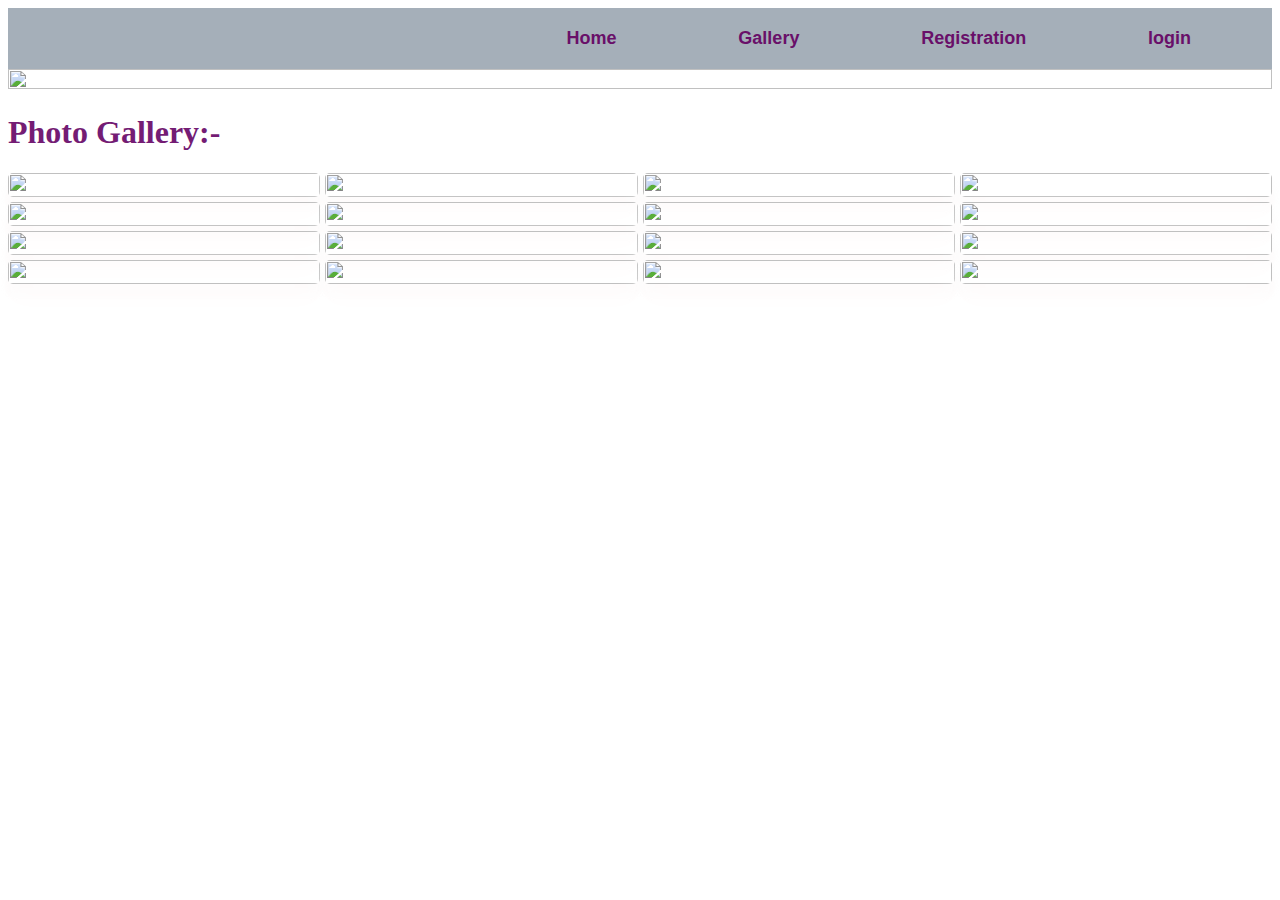
==== gallery.html @ 4e5fc7f0 "apna_bank and registration_form and login_form" ====
<!DOCTYPE html>
<html lang="en">

<head>
    <meta charset="UTF-8">
    <meta name="viewport" content="width=device-width, initial-scale=1.0">
    <title>Document</title>
    <link rel="stylesheet" href="style.css">
    <style>
        .main {
            width: 100%;
            display: grid;
            grid-template-columns: repeat(4, 1fr);
            gap: 5px;
        }
        .img_div {
 width: 100%;
 height: 100%;
        }
        .img_div img{
            width: 100%;
            height: 100%;
        }
        .main div {
            /* border: 1px solid black; */
            border-radius: 5px;
            overflow: hidden;
            box-shadow: rgb(255, 252, 252) 0px 14px 28px, rgba(241, 237, 237, 0.22) 0px 10px 10px;

        }

        .main div img {
            width: 100%;
            height: 100%;
            transition: all ease-in-out 1s;
        }

        .main div img:hover {
            transform: scale(1.1);
            cursor: pointer;
        }
    </style>
</head>

<body>
    <div class="main_container">
        <nav>
            <div class="logo">
                <img src="https://www.pngitem.com/pimgs/m/531-5313435_bank-png-free-download-vector-bank-logo-png.png" alt="">
            </div>
        <div class="link_div">
            <a href="./index.html">Home</a>
            <a href="./gallery.html">Gallery</a>
            <a href="./registration.html">Registration</a>
            <a href="./login.html">login</a>
        </div>
        <div class="menu_div">
            <span>&#9776;</span>
        </div>
        </nav>
        <div class="img_div">
            <img src="https://pngimagesfree.com/wp-content/uploads/bank-of-india-logo@.jpg" alt="">
        </div>
        <h1>Photo Gallery:-</h1>
        <div class="main">
            <div class="img">
                <img src="https://media.gettyimages.com/id/1298816514/photo/sales-executive-stock-photo.jpg?s=612x612&w=0&k=20&c=IuuiNq9p16-3Dt43iV37v4HKsF12gfI2M8KLrOQQPuA="
                    alt="">
            </div>
            <div class="img">
                <img src="https://media.gettyimages.com/id/1282562204/photo/woman-at-home-sofa-sitting-stock-photo.jpg?s=612x612&w=0&k=20&c=6HPbF013YxS-grH0FsCxFBBNTeidpejCqnmCHIO5YZ4="
                    alt="">
            </div>
            <div class="img">
                <img src="https://media.gettyimages.com/id/1146830235/photo/financial-advisor-with-indian-family.jpg?s=612x612&w=0&k=20&c=o7XSgaO3xPJnU5x_nSHnGm5Su-zMBhaD8snpZLXQSIc="
                    alt="">
            </div>
            <div class="img">
                <img src="https://media.gettyimages.com/id/1146828518/photo/financial-advisor-shaking-hands-with-customer.jpg?s=612x612&w=0&k=20&c=qnXQlbFg0CeLL-RZTyeackJBuFO31fuqo17fcmnWytQ="
                    alt="">
            </div>
            <div class="img">
                <img src="https://media.gettyimages.com/id/955175126/photo/indian-rupee-banknotes-are-counted-in-india.jpg?s=612x612&w=0&k=20&c=9oM-S51gY9WVNgdegb0ZNVBKVLLhKEglXtcf1NetFRg="
                    alt="">
            </div>
            <div class="img">
                <img src="https://media.gettyimages.com/id/1134396219/photo/young-woman-talking-to-loan-officer.jpg?s=612x612&w=0&k=20&c=k_jL6xBOR2HMVgXYmD1O1Rfqe749GE7_tMYJnLNoCLU="
                    alt="">
            </div>
            <div class="img">
                <img src="https://media.gettyimages.com/id/1146830205/photo/financial-advisor-with-indian-family.jpg?s=612x612&w=0&k=20&c=m_RpK4DXtAJaEwXjNfVNI5_v_RBVR4Yn2U_gZSUyKlY="
                    alt="">
            </div>
            <div class="img">
                <img src="https://media.gettyimages.com/id/1070160548/photo/financial-planning.jpg?s=612x612&w=0&k=20&c=GXM9UnMIIB417kbDEp5RwmfaS2HgHyDIB9768kWUh5c="
                    alt="">
            </div>

            <div class="img">
                <img src="https://media.gettyimages.com/id/650162390/photo/father-with-daughter-shopping-online-using-credit-card.jpg?s=612x612&w=0&k=20&c=SStm7qqyMpnou9tQvXhePYmBMlOazRGVlKJF624sIfY="
                    alt="">
            </div>

            <div class="img">
                <img src="https://media.gettyimages.com/id/1451706796/photo/advice-and-financial-review-stock-photo.jpg?s=612x612&w=0&k=20&c=sBKSS-8MqwiSjz3vFEduTumSB65BOOPT_l71lOVBwDU="
                    alt="">
            </div>

            <div class="img">
                <img src="https://media.gettyimages.com/id/1147785920/photo/using-mobile-phone.jpg?s=612x612&w=0&k=20&c=nE5iV0FRLq5cD3ZyzmKdVmklW4Ms-HZeL9p5Bu3Od-s="
                    alt="">
            </div>

            <div class="img">
                <img src="https://media.gettyimages.com/id/1408923853/photo/shocked-couple-looking-worried-while-using-mobile-phone-and-credit-card-at-home.jpg?s=612x612&w=0&k=20&c=jP2YTHOxcz9XxNvhVOEtGNxJGFE0346C2X8HDI_aN4o="
                    alt="">
            </div>

            <div class="img">
                <img src="https://media.gettyimages.com/id/1329847101/photo/piggy-bank-and-indian-currency-concept-of-wealth-creation.jpg?s=612x612&w=0&k=20&c=KtsgjYzH24gNtjF0WyAxNXEF0kDYq_HwosNPtoYbHt4="
                    alt="">
            </div>

            <div class="img">
                <img src="https://media.gettyimages.com/id/1279972631/photo/working-woman-using-mobile-phone-and-credit-card-at-textile-factory.jpg?s=612x612&w=0&k=20&c=tm7xKaZaMbpNs-WV5srJK8GZ5iPHyZdB1nBLlENGJsg="
                    alt="">
            </div>

            <div class="img">
                <img src="https://media.gettyimages.com/id/622133718/photo/allahabad-uttar-pradesh-india-people-queue-in-a-bank-to-exchange-their-500-and-1000-currency.jpg?s=612x612&w=0&k=20&c=-5UMUV5ZEwf7hs0BgeBgh0kVBQBgtRchSfmzA785fX8="
                    alt="">
            </div>

            <div class="img">
                <img src="https://media.gettyimages.com/id/1441723827/photo/indian-young-woman-at-home-stock-photo.jpg?s=612x612&w=0&k=20&c=_fT6ccHrCtTEksKfTZVwAmr9XcplAPyxmkdwpvaxXgk="
                    alt="">
            </div>

        </div>
    </div>
</body>

</html>
---- style.css ----
.main_container{
    /* border: 1px solid gray; */
    width: 100%;

}
nav{
    /* border: 1px solid gray; */
    /* width: 100%; */
    display: flex;
    justify-content: space-between;
    text-align: center;
    align-content: center;
    font-size: large;
    font-family: 'Segoe UI', Tahoma, Geneva, Verdana, sans-serif;
    font-weight: bold;
    background-color: #a5afb9;
    padding: 10px;
    position: sticky;
    top: 0;
    z-index: 100;
}
.logo{
   width: 10%;
}
.logo img{
   border-radius: 20px;
    height: 75px;
}
.link_div{
    /* border: 1px solid gray; */
    width: 60%;
    display: flex;
    justify-content: space-around;
    align-items: center;
    padding: 10px;
}
.link_div a{
    text-decoration: none;
    color: rgb(105, 15, 105);
    }
.menu_div{
    /* border: 1px solid gray; */
    display:none;
}
.section div {
    /* border: 1px solid gray; */
    width: 100%;

}
.section div img{
    width: 100%;
    height: 100%;

}
marquee{
    width: 100%;
    height: 80px;
    background-color: rgb(241, 144, 65);
    font-family: 'Segoe UI', Tahoma, Geneva, Verdana, sans-serif;
     font-weight: bold;
     font-size: large;
    color: rgb(0, 38, 255);
}
.aside{
    /* border: 1px solid gray; */
     width: 100%;
     display: flex;
     justify-content: space-between;
     padding: 10px;
}
.child_container1{
    /* border: 1px solid rgb(8, 247, 28); */
    width: 49%;
}
.child_container1 img{
    width: 100%;
    height: 768PX;
    border-radius: 20PX;
    
}
.child_container{
    /* border: 1px solid red; */
    width: 49%;
    background-color: #f5eed8; 
    margin: auto;
    text-align: center;
    border-radius: 20px;
    box-shadow: rgba(14, 30, 37, 0.12) 0px 2px 4px 0px, rgba(14, 30, 37, 0.32) 0px 2px 16px 0px;

}
.bank{
    /* border: 1px solid gray; */
    /* width: 80%; */
    margin: auto;
    padding: 20px;
    border-radius: 10px;
}
h1{
    color: rgb(116, 28, 116);
}
h1 img{
    /* border: 1px solid black; */
   width: 100%;
   border-radius:50px;
   height: 350px;
   box-shadow: rgba(0, 0, 0, 0.16) 0px 3px 6px, rgba(0, 0, 0, 0.23) 0px 3px 6px;
}
.btn{
     padding: 20px;
    
}
#balance{
color: rgb(0, 102, 255);
}
input{
    padding: 10px;
    width: 80%;
    border-radius: 20px;
    font-size: large;
}
#cradit{
    background-color: #80fa4f;
    padding: 10px 20px;
    margin-right: 20px;
    border-radius: 20px;
    font-weight: bold;
    font-size: large;
    color: rgb(52, 7, 255);
}
#cradit:hover{
    cursor: pointer;
     background-color: aqua;
     color: rgb(248, 45, 238);

}
#Withdraw{
    background-color: #f70000;
    padding: 10px 20px;
    margin-right: 20px;
    border-radius: 20px;
    font-weight: bold;
    font-size: large;
    color: rgb(255, 255, 255);
}
#Withdraw:hover{
    cursor: pointer;
     background-color: rgb(0, 195, 255);
     color: rgb(248, 45, 238);
}
footer{
    background-color: rgb(4,100,161);
    color: rgb(255, 255, 255);
    margin: 20px auto;
    padding: 10px;
}
.footer_div{
    background-color: rgb(4,100,161);
    color: rgb(255, 255, 255);
    display: flex;
  justify-content: space-between;
  padding: 10px;
}
.copyright{
    font-size: 20px;
    font-weight: bold;
    text-align: center;
}


/* registration form----------------------------------------------------------------- */
#form {
    width: 50%;
    margin: 20px auto;
    color: blue;
    padding: 20px;
    border-radius: 10px;

    /* border: 1px solid red; */
    font-size: x-large;
    font-family: 'Segoe UI', Tahoma, Geneva, Verdana, sans-serif;
    background-color: rgba(221, 212, 192, 0.651);
    box-shadow: rgba(0, 0, 0, 0.35) 0px 5px 15px;

}

h2 {
    text-align: center;
    background-color: rgb(223, 156, 70);
    padding: 10px;
}

input,
label {
    width: 98%;
    margin: auto;
}

a {
    color: rgb(255, 0, 21);
    font-weight: bold;

}

.btns {
    width: 95%;
    margin: 20px auto;
    color: blue;
    text-align: center;
    border: none;
}

#btn {
    width: 100px;
    height: 40px;
    background-color: rgb(30, 255, 0);
    border-radius: 10px;
    font-size: x-large;
    color: blue;

}

#btn:hover {
    background-color: rgb(255, 0, 0);
    transition: ease-in-out 1s;
    cursor: pointer;
    transform: scale(0.9);
}
@media screen and (min-width:200px) and (max-width:720px) {
    .link_div{
       display: none;
    }
     .menu_div{
        display: block;
        font-weight: bold;
        font-size: xx-large;
        align-items: center;
        display: flex;
        color: rgb(105, 15, 105);
        border: none;         
     }    
    input{
        padding: 10px;
        width: 90%;
        border-radius: 20px;
        font-size: large;
    }
    h1{
        font-size: x-large;
    }
   .btn{
    width: 100%;
    padding: 5px;
   }
   .aside{
     width: 100%;
     display:block;
    padding: 0px;
}
.child_container1{
    width: 100%;
}
 .child_container{
    width: 100%;  

}
footer{
    background-color: rgb(4,100,161);
    color: rgb(255, 255, 255);
    margin: 20px auto;
    padding: 10px;
}
.footer_div{
    background-color: rgb(4,100,161);
    color: rgb(255, 255, 255);
    display: block;
  
  padding: 10px;
}
.copyright{
    font-size: 20px;
    font-weight: bold;
    text-align: center;
}
/* registration form------------------------------------------------ */
#form {
    width: 90%;
    margin: 20px auto;
    color: blue;
    padding: 20px;
    border-radius: 10px;

    /* border: 1px solid red; */
    font-size: x-large;
    font-family: 'Segoe UI', Tahoma, Geneva, Verdana, sans-serif;
    background-color: rgba(221, 212, 192, 0.651);
    box-shadow: rgba(0, 0, 0, 0.35) 0px 5px 15px;

}

}
@media screen and (min-width:721px) and (max-width:1020px) {
    .link_div{
       display: none;
    }
     .menu_div{
        display: block;
        font-weight: bold;
        font-size: xx-large;
        align-items: center;
        display: flex;
        color: rgb(105, 15, 105);
        border: none;            
     }
     .aside{
        width: 100%;
        display:block;
        padding: 0px;
    }
    .child_container1{
        width: 100%;
    }
     .child_container{
        width: 100%;
           
    
    }
    input{
        padding: 10px;
        width:80%;
        border-radius: 20px;
        font-size: large;
    }
    h1{
        font-size: xx-large;
    }
   .btn{
    width: 100%;
    padding: 5px;
   }
   footer{
    background-color: rgb(4,100,161);
    color: rgb(255, 255, 255);
    margin: 20px auto;
    padding: 10px;
}
.footer_div{
    background-color: rgb(4,100,161);
    color: rgb(255, 255, 255);
    display: block;
 
  padding: 10px;
}
.copyright{
    font-size: 20px;
    font-weight: bold;
    text-align: center;
}
/* registration form------------------------------------------------ */
#form {
    width: 90%;
    margin: 20px auto;
    color: blue;
    padding: 20px;
    border-radius: 10px;

    /* border: 1px solid red; */
    font-size: x-large;
    font-family: 'Segoe UI', Tahoma, Geneva, Verdana, sans-serif;
    background-color: rgba(221, 212, 192, 0.651);
    box-shadow: rgba(0, 0, 0, 0.35) 0px 5px 15px;

}
input,
label {
    width: 98%;
    margin: auto;
}
}
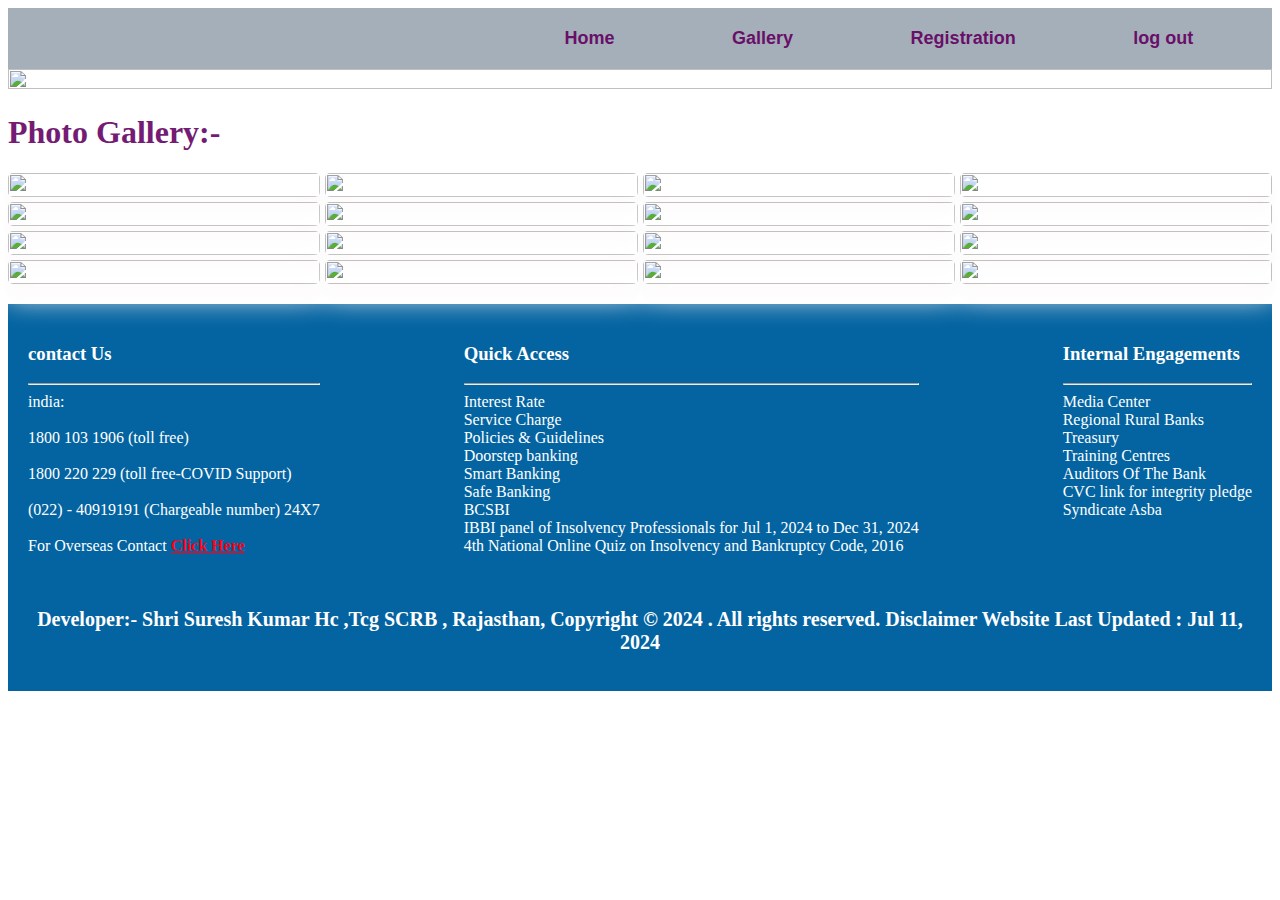
==== commit 8924f3a2: "updated" ====
--- a/gallery.html
+++ b/gallery.html
@@ -49,10 +49,10 @@
                 <img src="https://www.pngitem.com/pimgs/m/531-5313435_bank-png-free-download-vector-bank-logo-png.png" alt="">
             </div>
         <div class="link_div">
-            <a href="./index.html">Home</a>
+            <a href="./Home.html">Home</a>
             <a href="./gallery.html">Gallery</a>
             <a href="./registration.html">Registration</a>
-            <a href="./login.html">login</a>
+            <a href="./index.html">log out </a>
         </div>
         <div class="menu_div">
             <span>&#9776;</span>
@@ -137,6 +137,51 @@
             </div>
 
         </div>
+        <footer>
+            <div class="footer_div">
+                <div>
+
+                    <p>
+                    <h3>contact Us</h3> <hr>
+                    india: <br><br>
+                    1800 103 1906 (toll free) <br><br>
+                    1800 220 229 (toll free-COVID Support) <br><br>
+                    (022) - 40919191 (Chargeable number) 24X7 <br><br>
+                    For Overseas Contact <a href="">Click Here</a>
+
+                    </p>
+                </div>
+                <div>
+
+                    <p>
+                    <h3>Quick Access</h3><hr>
+                    Interest Rate <br>
+                    Service Charge <br>
+                    Policies & Guidelines <br>
+                    Doorstep banking <br>
+                    Smart Banking <br>
+                    Safe Banking <br>
+                    BCSBI <br>
+                    IBBI panel of Insolvency Professionals for Jul 1, 2024 to Dec 31, 2024 <br>
+                    4th National Online Quiz on Insolvency and Bankruptcy Code, 2016</p>
+                </div>
+                <div>
+
+                    <p>
+                    <h3>Internal Engagements</h3> <hr>
+                    Media Center <br>
+                    Regional Rural Banks <br>
+                    Treasury <br>
+                    Training Centres <br>
+                    Auditors Of The Bank <br>
+                    CVC link for integrity pledge <br>
+                    Syndicate Asba
+                    </p>
+                </div>
+            </div>
+              <div class="copyright"> <h4>Developer:- Shri Suresh Kumar Hc ,Tcg SCRB , Rajasthan, Copyright © 2024 . All rights reserved. Disclaimer
+                Website Last Updated : Jul 11, 2024</h4></div>
+        </footer>
     </div>
 </body>
 
